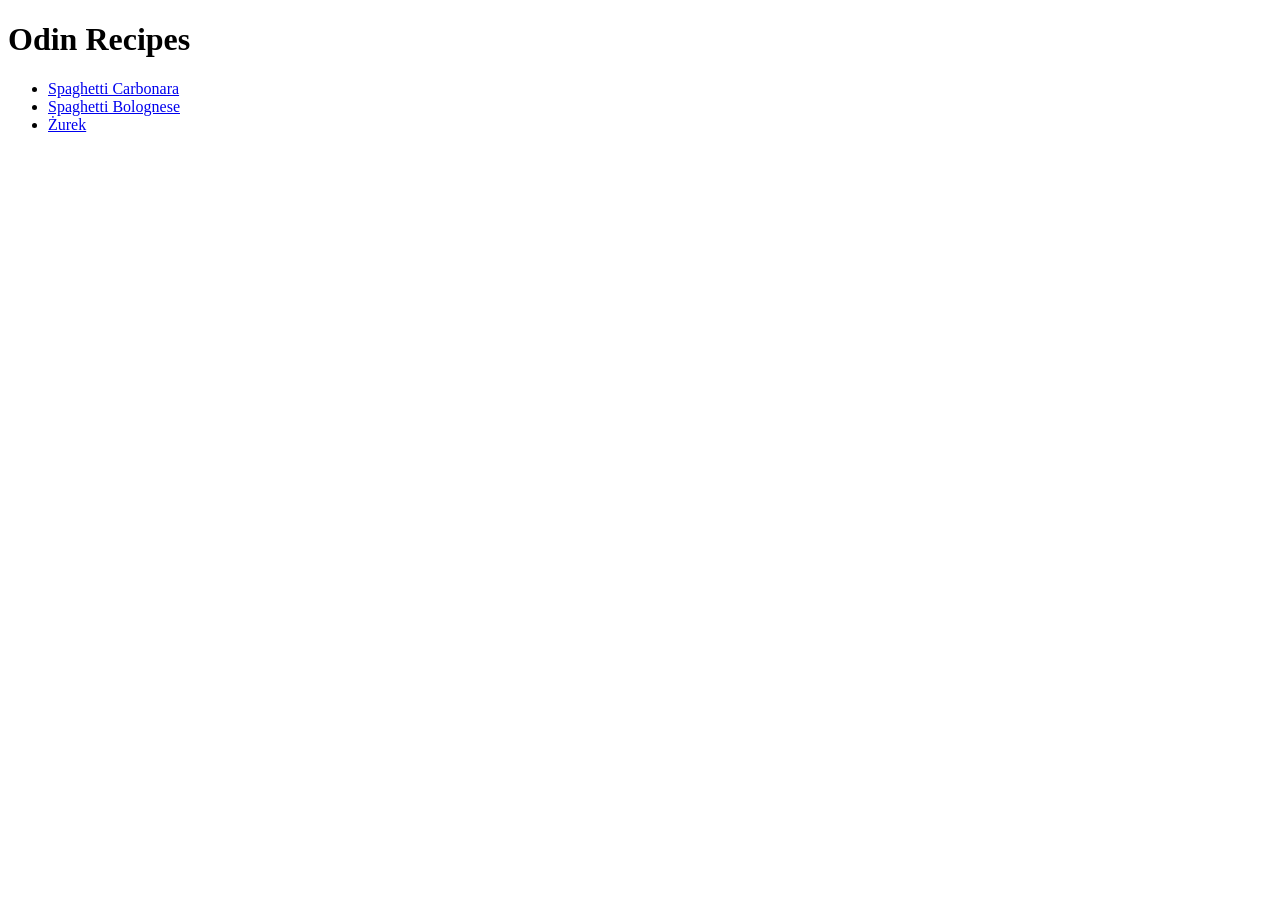
==== index.html @ ef6097f4 "Update index.html to display links in a list" ====
<!DOCTYPE html>
<html lang="en">
    <head>
        <meta charset="UTF-8">
        <meta name="viewport" content="width=device-width, initial-scale=1.0">
        <title>Recipes</title>
    </head>
    <body>
        <h1>Odin Recipes</h1>
        <ul>
            <li><a href="./recipes/carbonara.html">Spaghetti Carbonara</a></li>
            <li><a href="./recipes/bolognese.html">Spaghetti Bolognese</a></li>
            <li><a href="./recipes/zurek.html">Żurek</a></li>
        </ul>
    </body>
</html>
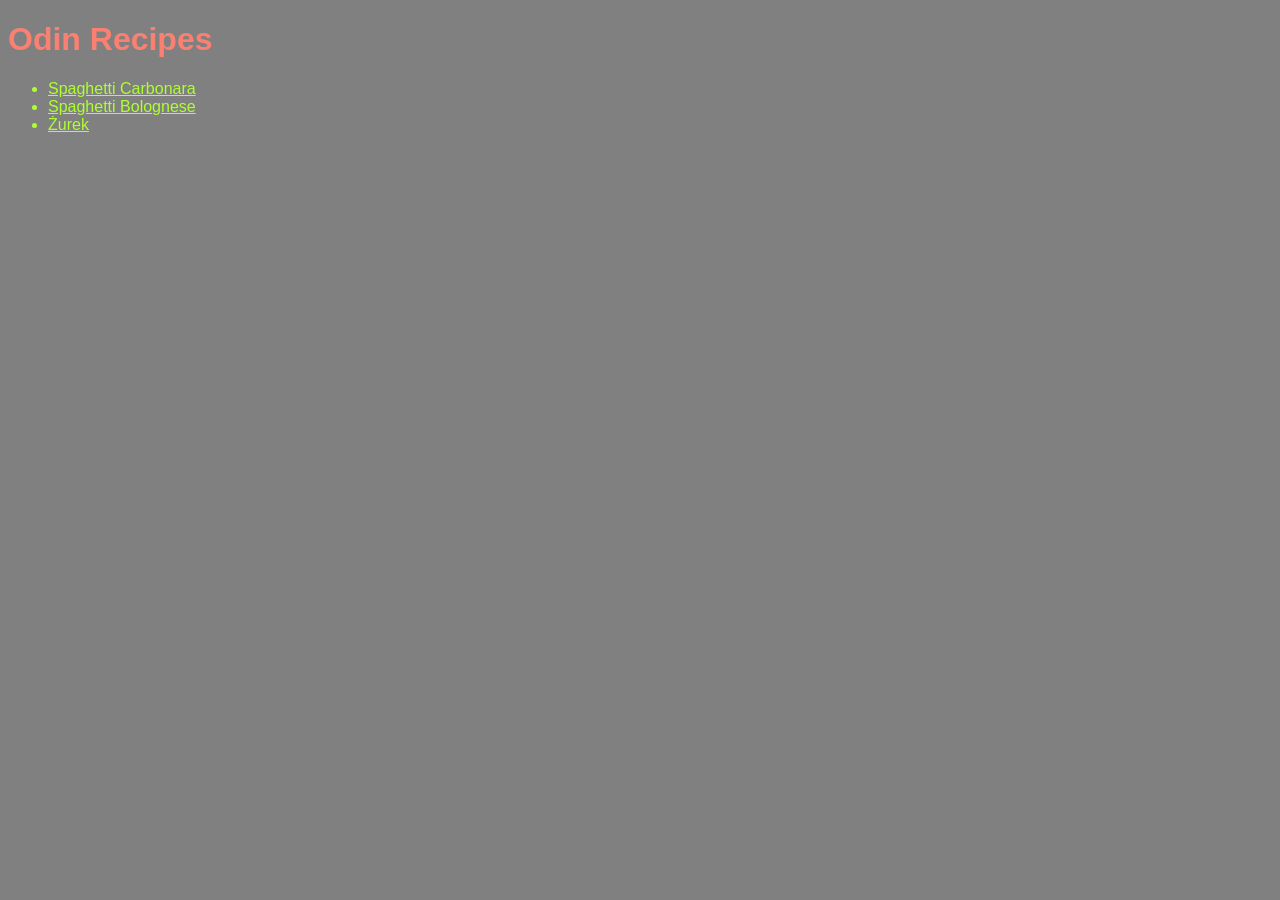
==== commit 220c05a3: "Add basic CSS styles" ====
--- a/index.html
+++ b/index.html
@@ -3,6 +3,7 @@
     <head>
         <meta charset="UTF-8">
         <meta name="viewport" content="width=device-width, initial-scale=1.0">
+        <link rel="stylesheet" href="./styles.css">
         <title>Recipes</title>
     </head>
     <body>
--- a/styles.css
+++ b/styles.css
@@ -0,0 +1,20 @@
+* {
+    font-family: Verdana, Geneva, Tahoma, sans-serif;
+    background-color: gray;
+}
+
+h1, h2 {
+    color: salmon;
+}
+
+.desc {
+    color: gold;
+}
+
+ul, a {
+    color: greenyellow;
+}
+
+ol {
+    color: purple;
+}
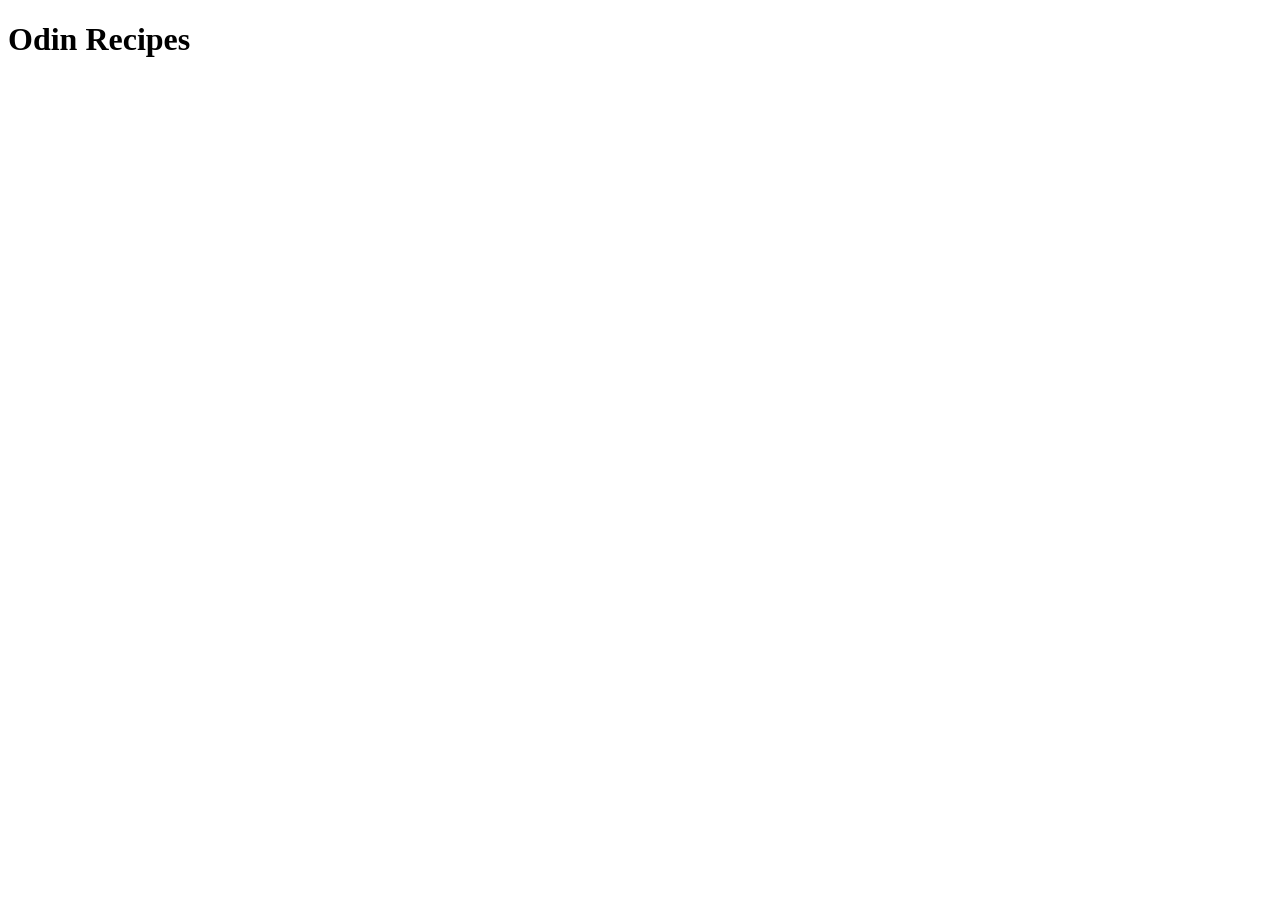
==== commit 2c242f51: "feat: add HTML boilerplate" ====
--- a/index.html
+++ b/index.html
@@ -3,15 +3,9 @@
     <head>
         <meta charset="UTF-8">
         <meta name="viewport" content="width=device-width, initial-scale=1.0">
-        <link rel="stylesheet" href="./styles.css">
-        <title>Recipes</title>
+        <title>Odin Recipes</title>
     </head>
     <body>
         <h1>Odin Recipes</h1>
-        <ul>
-            <li><a href="./recipes/carbonara.html">Spaghetti Carbonara</a></li>
-            <li><a href="./recipes/bolognese.html">Spaghetti Bolognese</a></li>
-            <li><a href="./recipes/zurek.html">Żurek</a></li>
-        </ul>
     </body>
-</html>+</html>
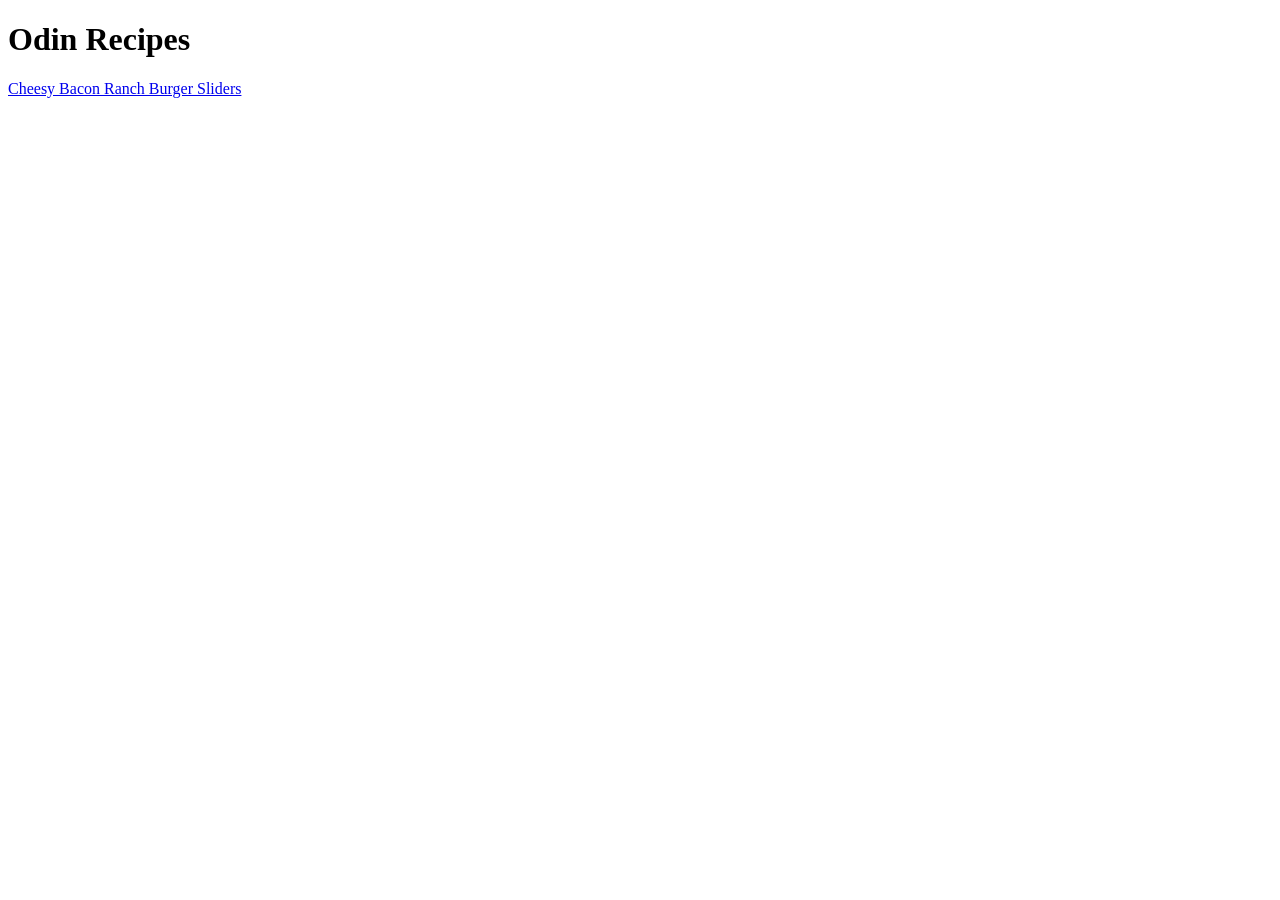
==== commit dc06b1d7: "feat: add blank recipe site with a link to it" ====
--- a/index.html
+++ b/index.html
@@ -7,5 +7,6 @@
     </head>
     <body>
         <h1>Odin Recipes</h1>
+        <a href="./recipes/burger.html">Cheesy Bacon Ranch Burger Sliders</a>
     </body>
 </html>
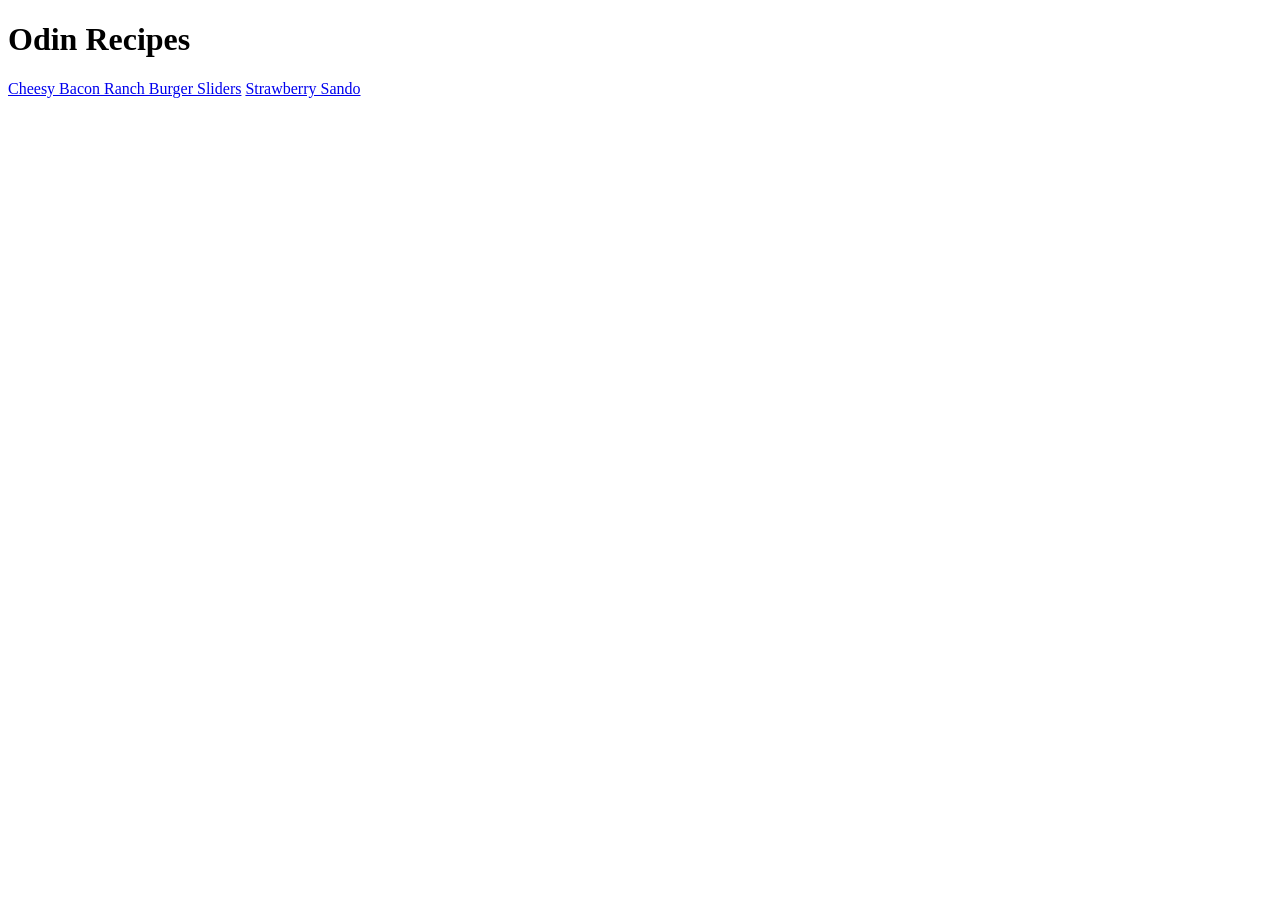
==== commit b250cb53: "feat: add second recipe full site" ====
--- a/index.html
+++ b/index.html
@@ -8,5 +8,6 @@
     <body>
         <h1>Odin Recipes</h1>
         <a href="./recipes/burger.html">Cheesy Bacon Ranch Burger Sliders</a>
+        <a href="./recipes/sando.html">Strawberry Sando</a>
     </body>
 </html>
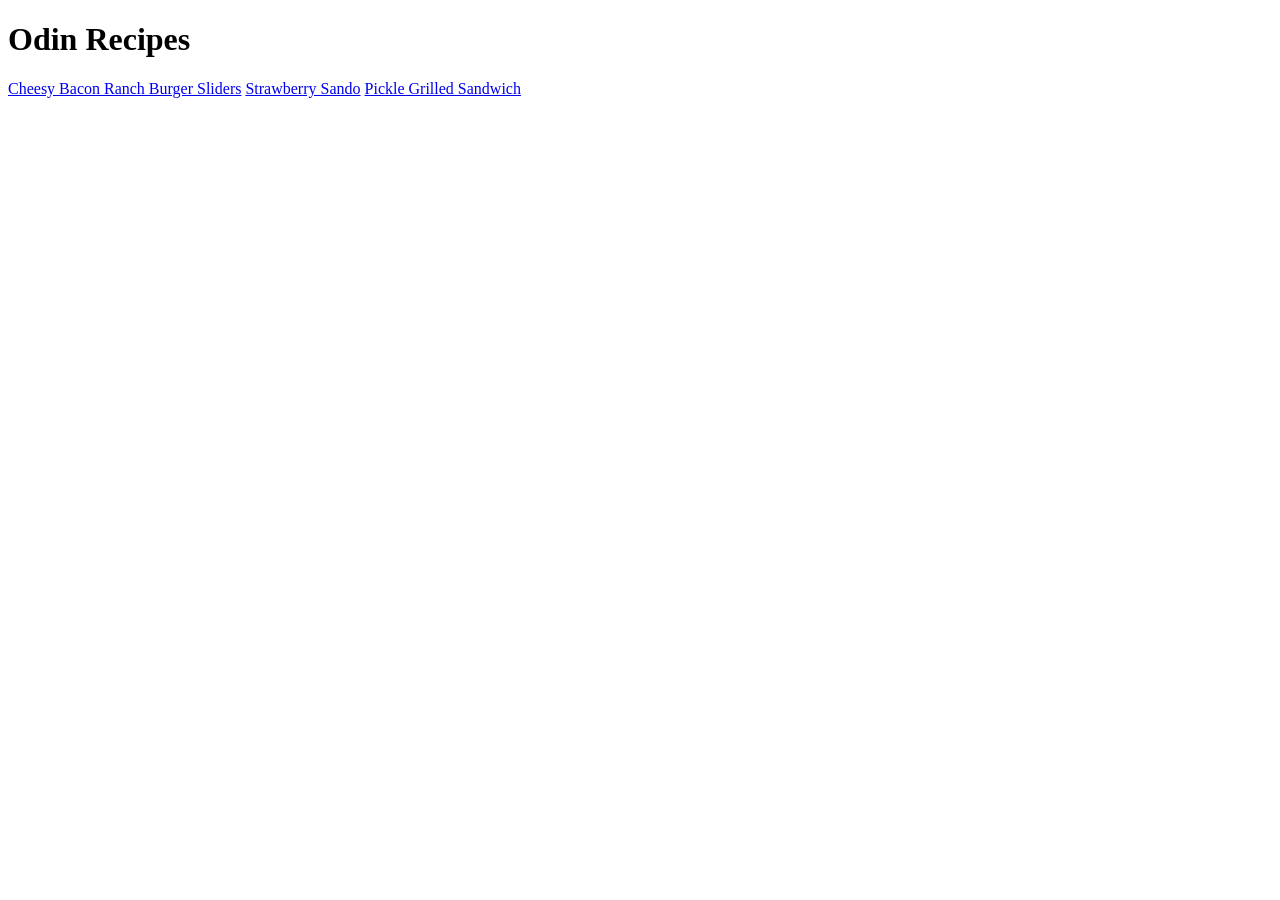
==== commit 10d80551: "feat: add another recipe full site" ====
--- a/index.html
+++ b/index.html
@@ -9,5 +9,6 @@
         <h1>Odin Recipes</h1>
         <a href="./recipes/burger.html">Cheesy Bacon Ranch Burger Sliders</a>
         <a href="./recipes/sando.html">Strawberry Sando</a>
+        <a href="./recipes/sandwich.html">Pickle Grilled Sandwich</a>
     </body>
 </html>
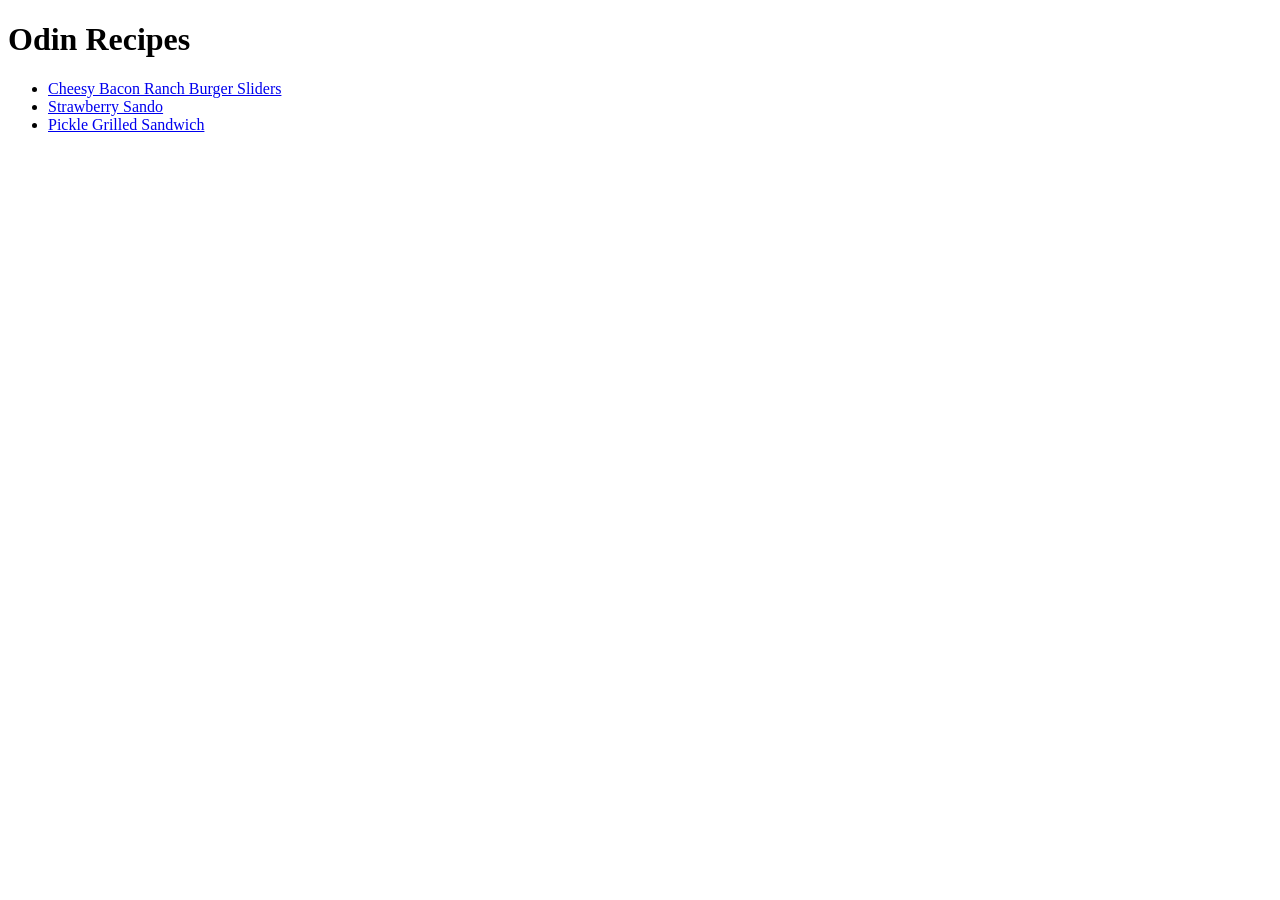
==== commit 3144da28: "feat: make the links to recipes appear in a list" ====
--- a/index.html
+++ b/index.html
@@ -2,13 +2,15 @@
 <html lang="en">
     <head>
         <meta charset="UTF-8">
-        <meta name="viewport" content="width=device-width, initial-scale=1.0">
+        <meta name="viewport" content="width=device-width, initial-scale=1">
         <title>Odin Recipes</title>
     </head>
     <body>
         <h1>Odin Recipes</h1>
-        <a href="./recipes/burger.html">Cheesy Bacon Ranch Burger Sliders</a>
-        <a href="./recipes/sando.html">Strawberry Sando</a>
-        <a href="./recipes/sandwich.html">Pickle Grilled Sandwich</a>
+        <ul>
+            <li><a href="./recipes/burger.html">Cheesy Bacon Ranch Burger Sliders</a></li>
+            <li><a href="./recipes/sando.html">Strawberry Sando</a></li>
+            <li><a href="./recipes/sandwich.html">Pickle Grilled Sandwich</a></li>
+        </ul>
     </body>
 </html>
